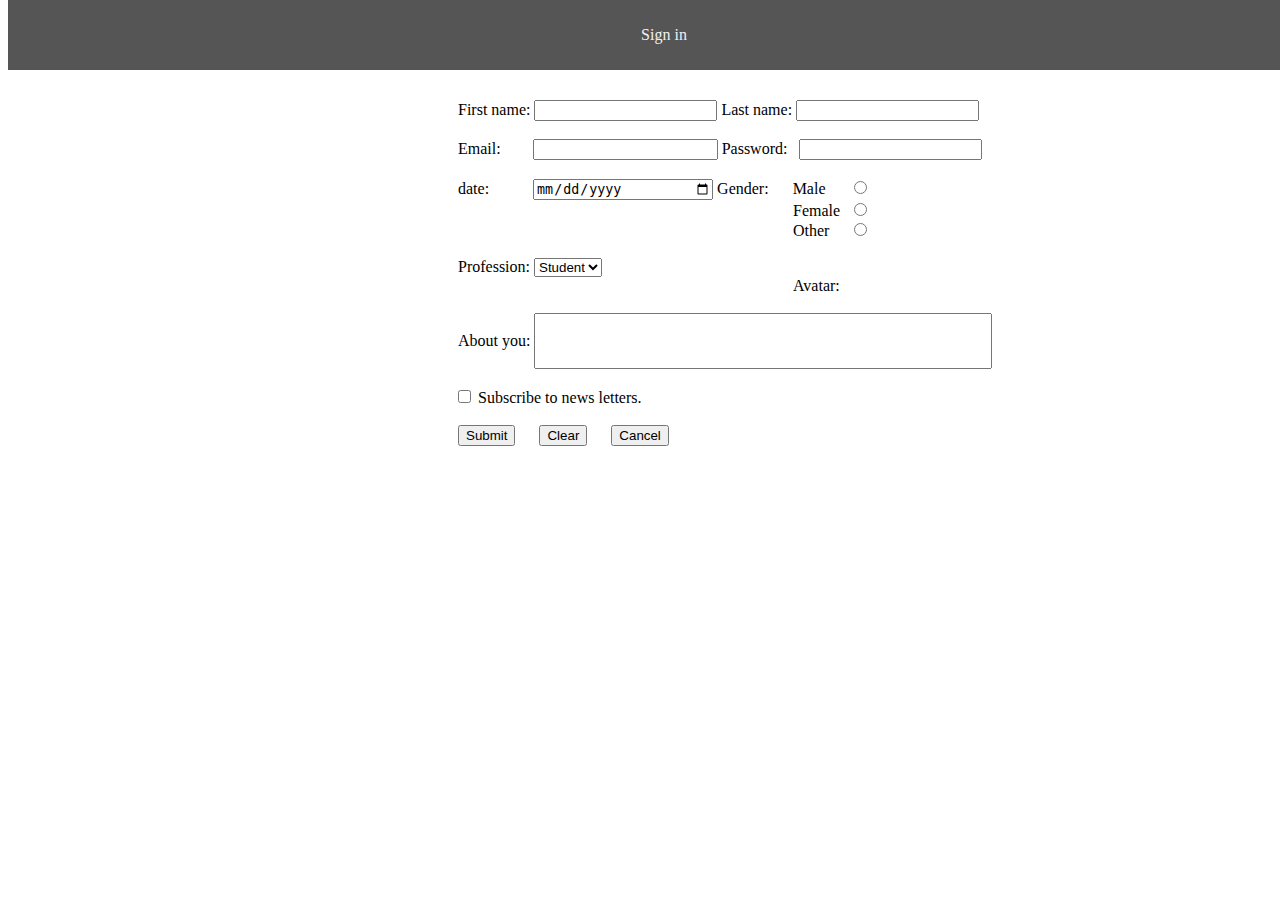
==== assignment 2/index.html @ f84cbfd7 "work in progress (assignment 2)" ====
<!DOCTYPE html>
<html lang="en">

<head>
    <meta charset="UTF-8">
    <meta name="viewport" content="width=device-width, initial-scale=1.0">
    <link rel="stylesheet" type="text/css" href="style.css">
    <title>Document</title>
</head>

<body>
    <header>
        <p>Sign in</p>
    </header>

    <form action="/action_page.php">
        <label for="fname" class="labels">First name:</label>
        <input type="text" id="fname" name="fname">
        <label for="lname">Last name:</label>
        <input type="text" id="lname" name="lname"><br><br>
        <label for="email_id" class="labels">Email:&nbsp;&nbsp;&nbsp;&nbsp;&nbsp;&nbsp;&nbsp;</label>
        <input type="email" id="email_id" name="email id">
        <label for="pw">Password:&nbsp;&nbsp;</label>
        <input type="password" id="pw" name="pw"><br><br>
        <label for="dates" class="labels">date:&nbsp;&nbsp;&nbsp;&nbsp;&nbsp;&nbsp;&nbsp;&nbsp;&nbsp;&nbsp;</label>
        <input type="date" id="dates" name="dates">
        <label type="gender">Gender:&nbsp;&nbsp;&nbsp;&nbsp;&nbsp; </label>
        <label for="male">Male</label>
        <input type="radio" name="gender" id="male" value="male"><br>
        <label for="female" class=label>Female</label>
        <input type="radio" name="gender" id="female" value="female"><br>
        <label for="other" class=label>Other</label>
        <input type="radio" name="gender" id="other" value="other"><br><br>
        <label for="list" class="label_select">Profession:</label>
        <select id="list">
            <option value="1">Student</option>
            <option value="2">Docter</option>
            <option value="3">Politics</option>
        </select>
        <label for="avatar" class="label">Avatar:</label><br><br>
        <label for="about_me" class="labels" >About you:</label>
        <input type="text" id="about_me" name="about you"><br><br>
        <input type="checkbox" id="check" name="checkbox" class="labels">
        <label for="check">Subscribe to news letters.</label><br><br>
        <input type="submit" value="Submit" class="submit">
        <input type="reset" value="Clear" id="rset"> 
        <input type="button" value="Cancel" id="rset" onclick="window.location.href='https://www.google.com'">
    </form>
</body>

</html>
---- assignment 2/style.css ----
#fname {
    width:175px;
   }
   
   #lname {
    width:175px;
   }
   
   #email-id {
    width:175px;
   }
   
   #pw {
    width:175px;
   }
   
   #dates {
    width:175px;
   }

   body {
    margin-top:100px;
    }
  
  #female{
    margin-left:10px;
  }
  
  #male{
    margin-left:24px;
  }
  #other{
    margin-left:21px;
  }
  
  
  .label {
    margin-left:785px;
   }

  .labels {
    margin-left: 450px;
  }
  
  .submit {
    margin-left: 450px;
  }

  .label_select {
    margin-left: 450px;
  }
 
  #about_me {
    width: 450px;
    height: 50px;
  }

  #rset {
    margin-left: 20px;
  }

header{
    padding: 10px 16px;
    background: #555;
    color: #f1f1f1;
    text-align:center;
      position: fixed;
    width: 100%;
    top: 0;
  
}
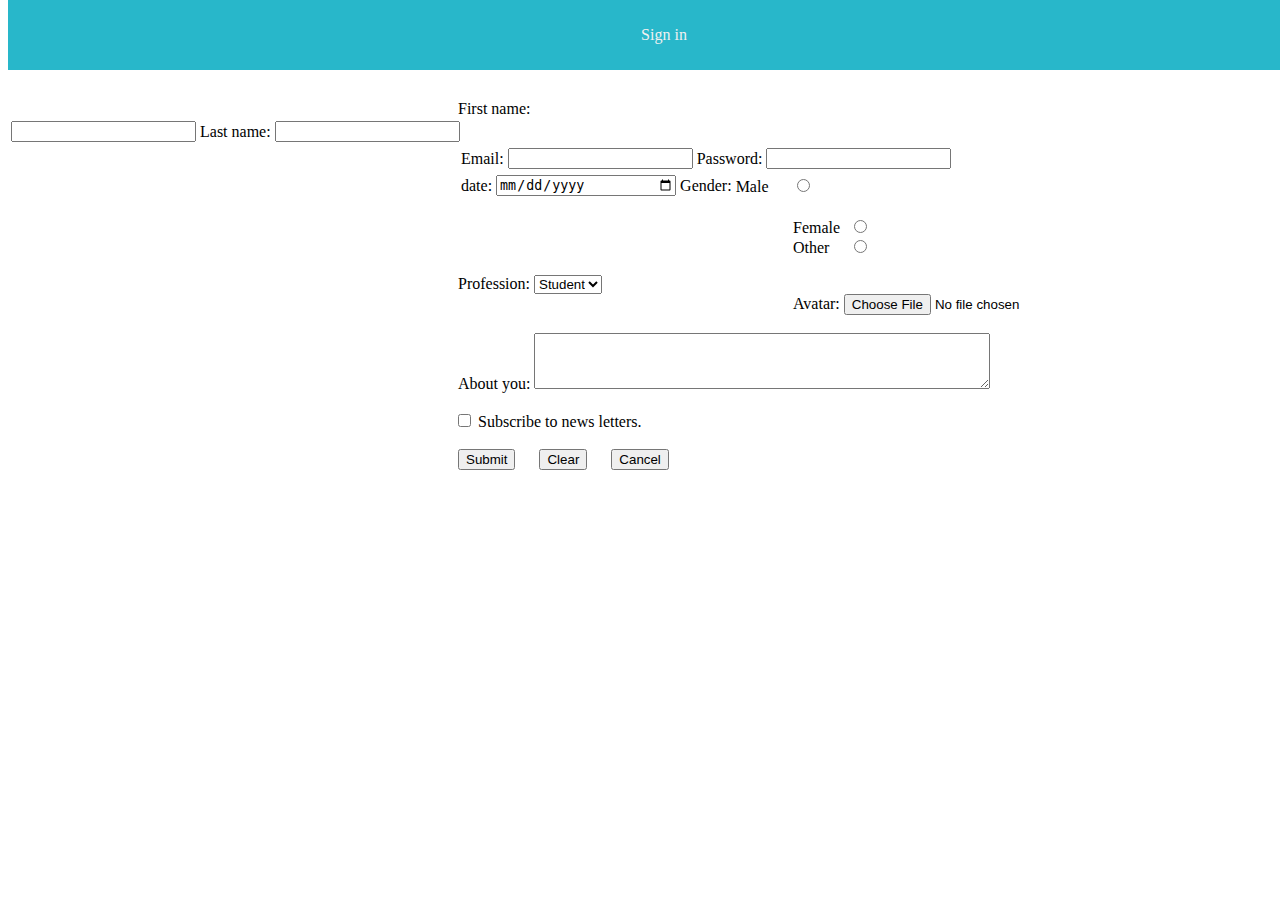
==== commit 630be0de: "improvements" ====
--- a/assignment 2/index.html
+++ b/assignment 2/index.html
@@ -12,21 +12,69 @@
     <header>
         <p>Sign in</p>
     </header>
+    <form action="/action_page.php">
+        
+        <div class="container">
+            <div class="row">
+              <div class="col-sm">
+                <label for="fname" class="labels">First name:</label>
+              </div>       
+            <table>
+                <tr>
+                    
+                <td>
+                    <input type="text" id="fname" name="fname">
+                </td>
+                <td>
+                    <label for="lname">Last name:</label>
+                </td>
+                <td>
+                    <input type="text" id="lname" name="lname">
+                </td>
+            </tr>
+        </table>
+        <table>
+            <tr>
+                <td>
+                    <label for="email_id" class="labels">Email:</label>
+                </td>
+                <td>
+                    <input type="email" id="email_id" name="email id">
 
-    <form action="/action_page.php">
-        <label for="fname" class="labels">First name:</label>
-        <input type="text" id="fname" name="fname">
-        <label for="lname">Last name:</label>
-        <input type="text" id="lname" name="lname"><br><br>
-        <label for="email_id" class="labels">Email:&nbsp;&nbsp;&nbsp;&nbsp;&nbsp;&nbsp;&nbsp;</label>
-        <input type="email" id="email_id" name="email id">
-        <label for="pw">Password:&nbsp;&nbsp;</label>
-        <input type="password" id="pw" name="pw"><br><br>
-        <label for="dates" class="labels">date:&nbsp;&nbsp;&nbsp;&nbsp;&nbsp;&nbsp;&nbsp;&nbsp;&nbsp;&nbsp;</label>
-        <input type="date" id="dates" name="dates">
-        <label type="gender">Gender:&nbsp;&nbsp;&nbsp;&nbsp;&nbsp; </label>
-        <label for="male">Male</label>
-        <input type="radio" name="gender" id="male" value="male"><br>
+                </td>
+                <td>
+                    <label for="pw">Password:</label>
+
+                </td>
+                <td>
+                    <input type="password" id="pw" name="password">                   
+                </td>
+            </tr>
+        </table>
+       <table>
+           <tr>
+            <td>
+                <label for="dates" class="labels">date:</label>
+            </td>
+            <td>
+                <input type="date" id="dates" name="dates">
+
+            </td>
+            <td>
+                <label type="gender">Gender:</label>
+            </td>
+            <td>
+                <label for="male">Male</label>
+                <input type="radio" name="gender" id="male" value="male">
+            </td>       
+               
+           </tr>
+       </table>
+        
+        
+        
+        
+        <br>
         <label for="female" class=label>Female</label>
         <input type="radio" name="gender" id="female" value="female"><br>
         <label for="other" class=label>Other</label>
@@ -37,9 +85,10 @@
             <option value="2">Docter</option>
             <option value="3">Politics</option>
         </select>
-        <label for="avatar" class="label">Avatar:</label><br><br>
+        <label for="avatar" class="label">Avatar:</label>
+        <input type="file" id="avatar" name="avatar"><br><br>
         <label for="about_me" class="labels" >About you:</label>
-        <input type="text" id="about_me" name="about you"><br><br>
+        <textarea  id="about_me" name="about you"></textarea><br><br>
         <input type="checkbox" id="check" name="checkbox" class="labels">
         <label for="check">Subscribe to news letters.</label><br><br>
         <input type="submit" value="Submit" class="submit">
--- a/assignment 2/style.css
+++ b/assignment 2/style.css
@@ -1,19 +1,4 @@
-#fname {
-    width:175px;
-   }
-   
-   #lname {
-    width:175px;
-   }
-   
-   #email-id {
-    width:175px;
-   }
-   
-   #pw {
-    width:175px;
-   }
-   
+
    #dates {
     width:175px;
    }
@@ -61,7 +46,7 @@
 
 header{
     padding: 10px 16px;
-    background: #555;
+    background: rgb(40, 183, 202);
     color: #f1f1f1;
     text-align:center;
       position: fixed;
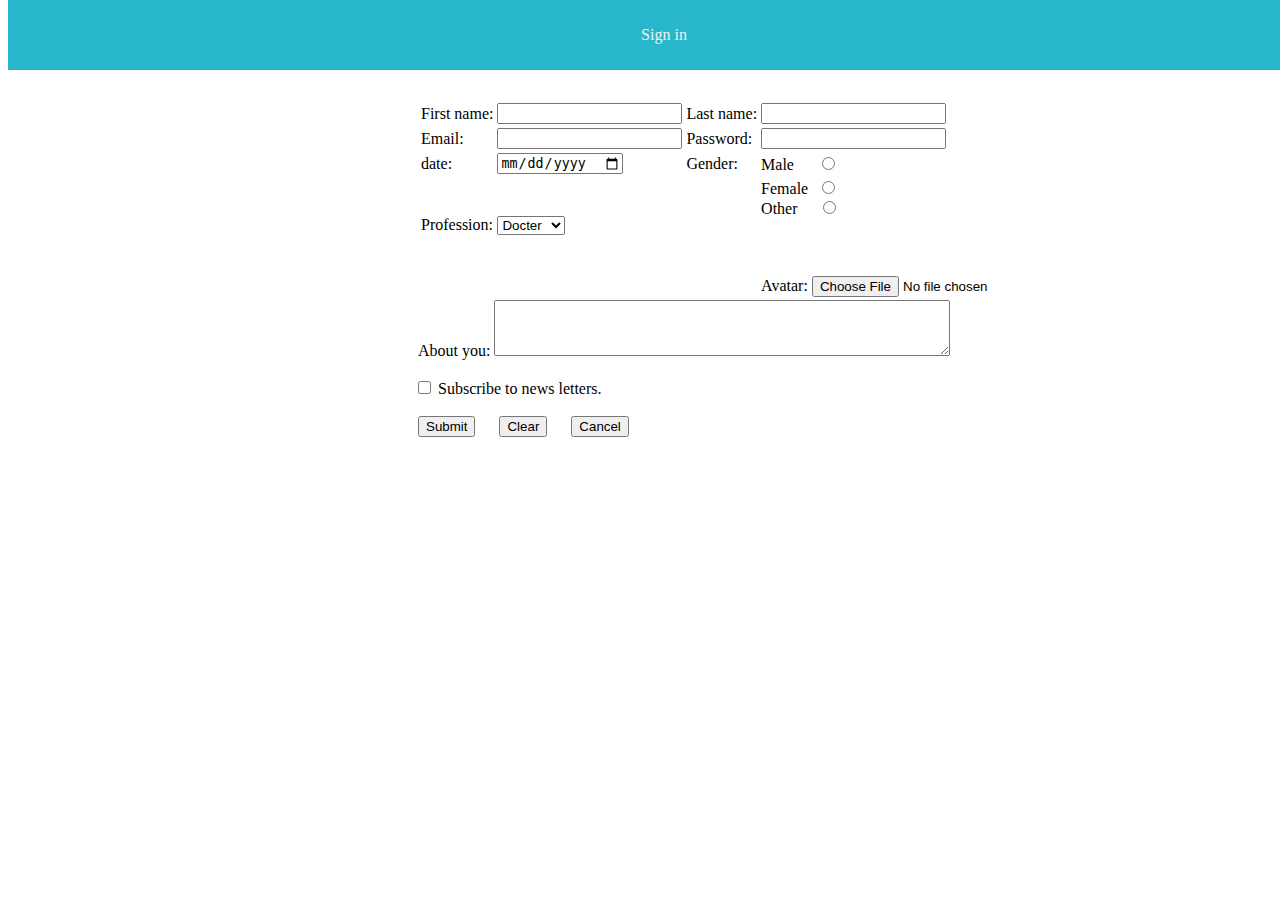
==== commit e44a1762: "staged changes" ====
--- a/assignment 2/index.html
+++ b/assignment 2/index.html
@@ -14,26 +14,23 @@
     </header>
     <form action="/action_page.php">
         
-        <div class="container">
-            <div class="row">
-              <div class="col-sm">
-                <label for="fname" class="labels">First name:</label>
-              </div>       
-            <table>
-                <tr>
-                    
+       
+    
+        <table>
+            <tr>
+                <td>
+                    <label for="fname" class="labels" >First name:</label>
+                </td>    
                 <td>
                     <input type="text" id="fname" name="fname">
                 </td>
                 <td>
-                    <label for="lname">Last name:</label>
+                    <label for="lname" >Last name:</label>
                 </td>
                 <td>
                     <input type="text" id="lname" name="lname">
                 </td>
             </tr>
-        </table>
-        <table>
             <tr>
                 <td>
                     <label for="email_id" class="labels">Email:</label>
@@ -50,8 +47,6 @@
                     <input type="password" id="pw" name="password">                   
                 </td>
             </tr>
-        </table>
-       <table>
            <tr>
             <td>
                 <label for="dates" class="labels">date:</label>
@@ -68,28 +63,49 @@
                 <input type="radio" name="gender" id="male" value="male">
             </td>       
                
-           </tr>
+            </tr>
+            <tr>
+                <td>
+                    <label for="list" class="label_select">Profession:</label>
+                    
+                </td>
+                    
+                <td>
+                    <select id="list">
+                        <option value="1">Student</option>
+                        <option value="2" selected>Docter</option>
+                        <option value="3">Politics</option>
+                    </select>
+                </td>
+                <td></td>
+                <td colspan="4">
+                    <label for="female" >Female</label>
+                    <input type="radio" name="gender" id="female" value="female"><br>
+                    <label for="other" >Other</label>
+                    <input type="radio" name="gender" id="other" value="other"><br><br><br><br>
+                </td>
+            </tr>
+            <tr>
+                <td></td>
+                <td></td>
+                <td></td>
+                <td>
+                    <label for="avatar">Avatar:</label>
+                    <input type="file" id="avatar" name="avatar">
+                </td>
+            </tr>
        </table>
         
         
         
         
-        <br>
-        <label for="female" class=label>Female</label>
-        <input type="radio" name="gender" id="female" value="female"><br>
-        <label for="other" class=label>Other</label>
-        <input type="radio" name="gender" id="other" value="other"><br><br>
-        <label for="list" class="label_select">Profession:</label>
-        <select id="list">
-            <option value="1">Student</option>
-            <option value="2">Docter</option>
-            <option value="3">Politics</option>
-        </select>
-        <label for="avatar" class="label">Avatar:</label>
-        <input type="file" id="avatar" name="avatar"><br><br>
+       
+       
+       
+       
         <label for="about_me" class="labels" >About you:</label>
         <textarea  id="about_me" name="about you"></textarea><br><br>
-        <input type="checkbox" id="check" name="checkbox" class="labels">
+        <input type="checkbox" id="check" name="checkbox"  class="labels">
         <label for="check">Subscribe to news letters.</label><br><br>
         <input type="submit" value="Submit" class="submit">
         <input type="reset" value="Clear" id="rset"> 
--- a/assignment 2/style.css
+++ b/assignment 2/style.css
@@ -1,11 +1,21 @@
-
-   #dates {
-    width:175px;
-   }
-
    body {
     margin-top:100px;
     }
+  
+    
+  
+    .labels {
+      margin-left: 410px;
+    }
+    
+    .submit {
+      margin-left: 410px;
+    }
+  
+    .label_select {
+      margin-left: 410px;
+    }
+   
   
   #female{
     margin-left:10px;
@@ -19,22 +29,7 @@
   }
   
   
-  .label {
-    margin-left:785px;
-   }
-
-  .labels {
-    margin-left: 450px;
-  }
   
-  .submit {
-    margin-left: 450px;
-  }
-
-  .label_select {
-    margin-left: 450px;
-  }
- 
   #about_me {
     width: 450px;
     height: 50px;
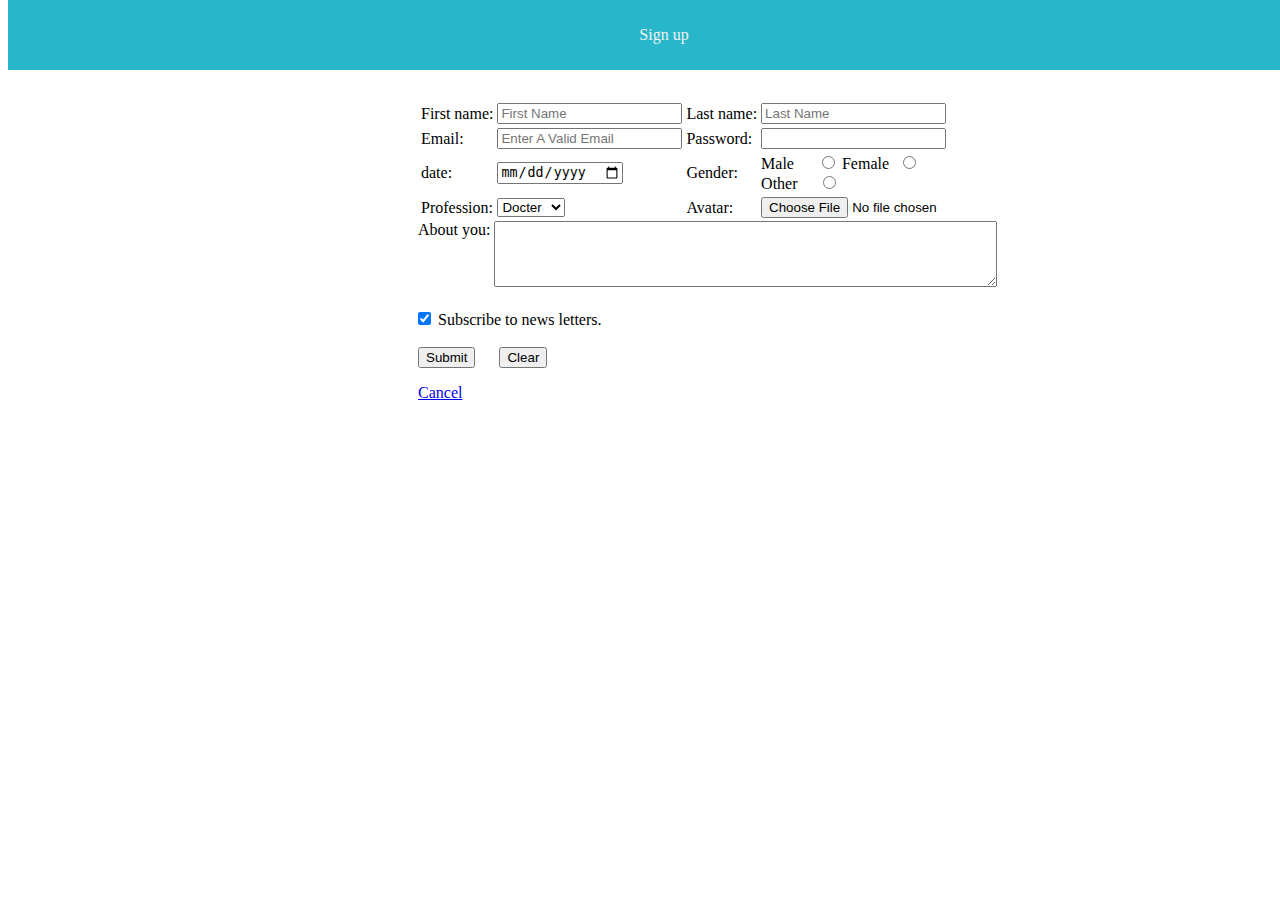
==== commit adb9f42d: "improvments" ====
--- a/assignment 2/index.html
+++ b/assignment 2/index.html
@@ -1,116 +1,125 @@
 <!DOCTYPE html>
 <html lang="en">
+  <head>
+    <meta charset="UTF-8" />
+    <meta name="viewport" content="width=device-width, initial-scale=1.0" />
+    <link rel="stylesheet" type="text/css" href="style.css" />
+    <title>Document</title>
+  </head>
 
-<head>
-    <meta charset="UTF-8">
-    <meta name="viewport" content="width=device-width, initial-scale=1.0">
-    <link rel="stylesheet" type="text/css" href="style.css">
-    <title>Document</title>
-</head>
-
-<body>
+  <body>
     <header>
-        <p>Sign in</p>
+      <p>Sign up</p>
     </header>
     <form action="/action_page.php">
-        
-       
-    
-        <table>
-            <tr>
-                <td>
-                    <label for="fname" class="labels" >First name:</label>
-                </td>    
-                <td>
-                    <input type="text" id="fname" name="fname">
-                </td>
-                <td>
-                    <label for="lname" >Last name:</label>
-                </td>
-                <td>
-                    <input type="text" id="lname" name="lname">
-                </td>
-            </tr>
-            <tr>
-                <td>
-                    <label for="email_id" class="labels">Email:</label>
-                </td>
-                <td>
-                    <input type="email" id="email_id" name="email id">
+      <table>
+        <tr>
+          <td>
+            <label for="fname" class="labels">First name:</label>
+          </td>
+          <td>
+            <input
+              type="text"
+              id="fname"
+              name="fname"
+              placeholder="First Name"
+            />
+          </td>
+          <td>
+            <label for="lname">Last name:</label>
+          </td>
+          <td>
+            <input
+              type="text"
+              id="lname"
+              name="lname"
+              placeholder="Last Name"
+            />
+          </td>
+        </tr>
+        <tr>
+          <td>
+            <label for="email_id" class="labels">Email:</label>
+          </td>
+          <td>
+            <input
+              type="email"
+              id="email_id"
+              name="email id"
+              placeholder="Enter A Valid Email"
+            />
+          </td>
+          <td>
+            <label for="pw">Password:</label>
+          </td>
+          <td>
+            <input type="password" id="pw" name="password" />
+          </td>
+        </tr>
+        <tr>
+          <td>
+            <label for="dates" class="labels">date:</label>
+          </td>
+          <td>
+            <input type="date" id="dates" name="dates" />
+          </td>
+          <td>
+            <label type="gender">Gender:</label>
+          </td>
+          <td>
+            <label for="male">Male</label>
+            <input type="radio" name="gender" id="male" value="male" />
+            <label for="female">Female</label>
+            <input
+              type="radio"
+              name="gender"
+              id="female"
+              value="female"
+            /><br />
+            <label for="other">Other</label>
+            <input
+              type="radio"
+              name="gender"
+              id="other"
+              value="other"
+            />
+          </td>
+        </tr>
+        <tr>
+          <td>
+            <label for="list" class="label_select">Profession:</label>
+          </td>
 
-                </td>
-                <td>
-                    <label for="pw">Password:</label>
+          <td>
+            <select id="list">
+              <option value="1">Student</option>
+              <option value="2" selected>Docter</option>
+              <option value="3">Politics</option>
+            </select>
+          </td>
+          <td><label for="avatar">Avatar:</label></td>
+          <td>
+            <input type="file" id="avatar" name="avatar" />
+          </td>
+        </tr>
+      </table>
 
-                </td>
-                <td>
-                    <input type="password" id="pw" name="password">                   
-                </td>
-            </tr>
-           <tr>
-            <td>
-                <label for="dates" class="labels">date:</label>
-            </td>
-            <td>
-                <input type="date" id="dates" name="dates">
-
-            </td>
-            <td>
-                <label type="gender">Gender:</label>
-            </td>
-            <td>
-                <label for="male">Male</label>
-                <input type="radio" name="gender" id="male" value="male">
-            </td>       
-               
-            </tr>
-            <tr>
-                <td>
-                    <label for="list" class="label_select">Profession:</label>
-                    
-                </td>
-                    
-                <td>
-                    <select id="list">
-                        <option value="1">Student</option>
-                        <option value="2" selected>Docter</option>
-                        <option value="3">Politics</option>
-                    </select>
-                </td>
-                <td></td>
-                <td colspan="4">
-                    <label for="female" >Female</label>
-                    <input type="radio" name="gender" id="female" value="female"><br>
-                    <label for="other" >Other</label>
-                    <input type="radio" name="gender" id="other" value="other"><br><br><br><br>
-                </td>
-            </tr>
-            <tr>
-                <td></td>
-                <td></td>
-                <td></td>
-                <td>
-                    <label for="avatar">Avatar:</label>
-                    <input type="file" id="avatar" name="avatar">
-                </td>
-            </tr>
-       </table>
-        
-        
-        
-        
-       
-       
-       
-       
-        <label for="about_me" class="labels" >About you:</label>
-        <textarea  id="about_me" name="about you"></textarea><br><br>
-        <input type="checkbox" id="check" name="checkbox"  class="labels">
-        <label for="check">Subscribe to news letters.</label><br><br>
-        <input type="submit" value="Submit" class="submit">
-        <input type="reset" value="Clear" id="rset"> 
-        <input type="button" value="Cancel" id="rset" onclick="window.location.href='https://www.google.com'">
+      <label for="about_me" class="about-you">About you:</label>
+      <textarea id="about_me" name="about you" cols="60" rows="4"></textarea
+      ><br /><br />
+      <input
+        type="checkbox"
+        id="check"
+        name="checkbox"
+        class="labels"
+        checked
+      />
+      <label for="check">Subscribe to news letters.</label><br /><br />
+      <div>
+        <input type="submit" value="Submit" class="submit" />
+        <input type="reset" value="Clear" id="rset" />
+        <p><a href="https://www.google.com/" id="hyper_link">Cancel</a></p>
+      </div>
     </form>
-</body>
-
-</html>+  </body>
+</html>
--- a/assignment 2/style.css
+++ b/assignment 2/style.css
@@ -1,8 +1,13 @@
    body {
     margin-top:100px;
+   
     }
   
-    
+    .about-you {
+      vertical-align: top;
+      margin-left: 410px;
+    }
+  
   
     .labels {
       margin-left: 410px;
@@ -27,16 +32,13 @@
   #other{
     margin-left:21px;
   }
-  
-  
-  
-  #about_me {
-    width: 450px;
-    height: 50px;
-  }
 
   #rset {
     margin-left: 20px;
+  }
+  
+  #hyper_link {
+    margin-left: 410px;
   }
 
 header{
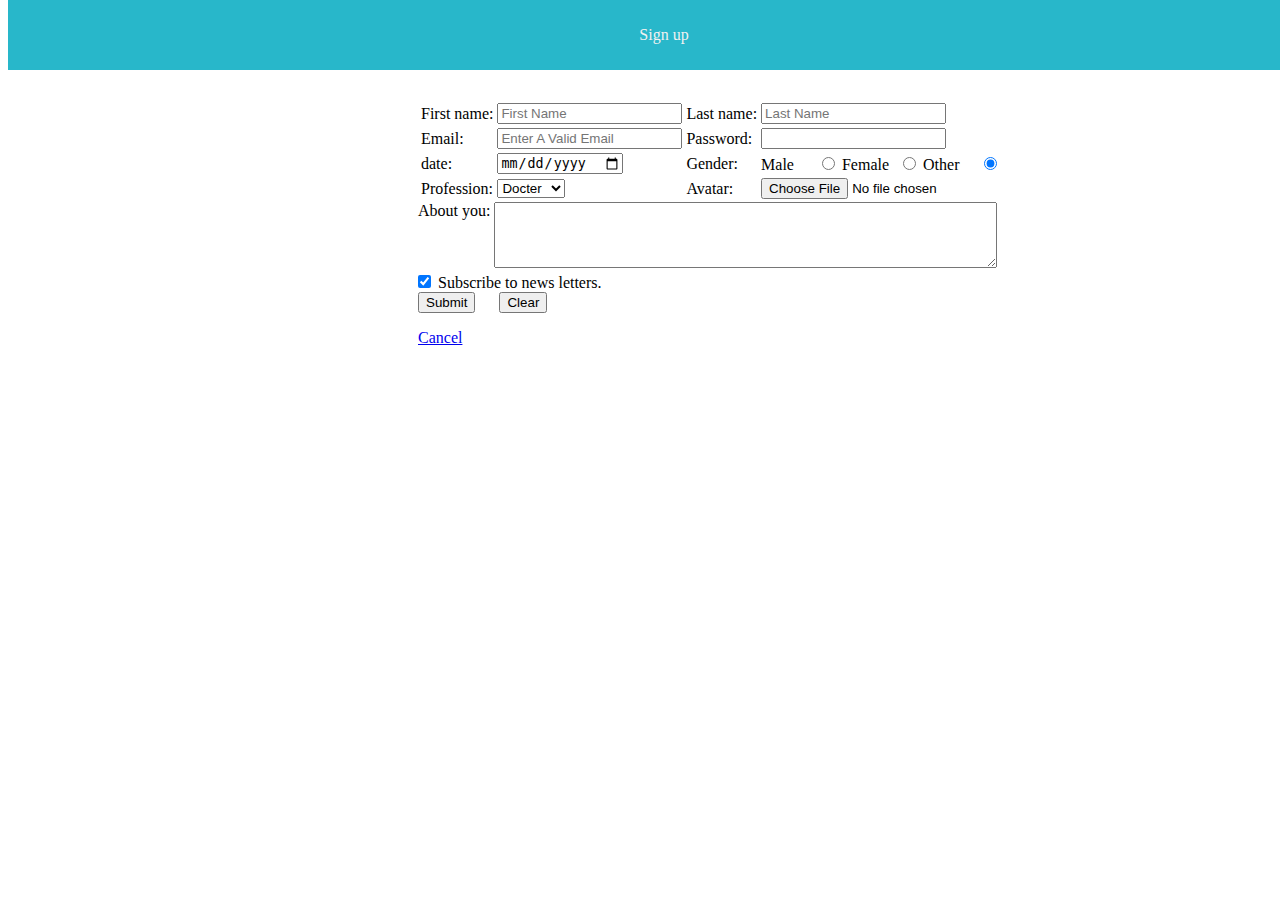
==== commit 923d490e: "Br removal" ====
--- a/assignment 2/index.html
+++ b/assignment 2/index.html
@@ -70,19 +70,9 @@
             <label for="male">Male</label>
             <input type="radio" name="gender" id="male" value="male" />
             <label for="female">Female</label>
-            <input
-              type="radio"
-              name="gender"
-              id="female"
-              value="female"
-            /><br />
+            <input type="radio" name="gender" id="female" value="female" />
             <label for="other">Other</label>
-            <input
-              type="radio"
-              name="gender"
-              id="other"
-              value="other"
-            />
+            <input type="radio" name="gender" id="other" value="other" checked/>
           </td>
         </tr>
         <tr>
@@ -105,8 +95,7 @@
       </table>
 
       <label for="about_me" class="about-you">About you:</label>
-      <textarea id="about_me" name="about you" cols="60" rows="4"></textarea
-      ><br /><br />
+      <textarea id="about_me" name="about you" cols="60" rows="4"></textarea>
       <input
         type="checkbox"
         id="check"
@@ -114,7 +103,7 @@
         class="labels"
         checked
       />
-      <label for="check">Subscribe to news letters.</label><br /><br />
+      <label for="check">Subscribe to news letters.</label>
       <div>
         <input type="submit" value="Submit" class="submit" />
         <input type="reset" value="Clear" id="rset" />
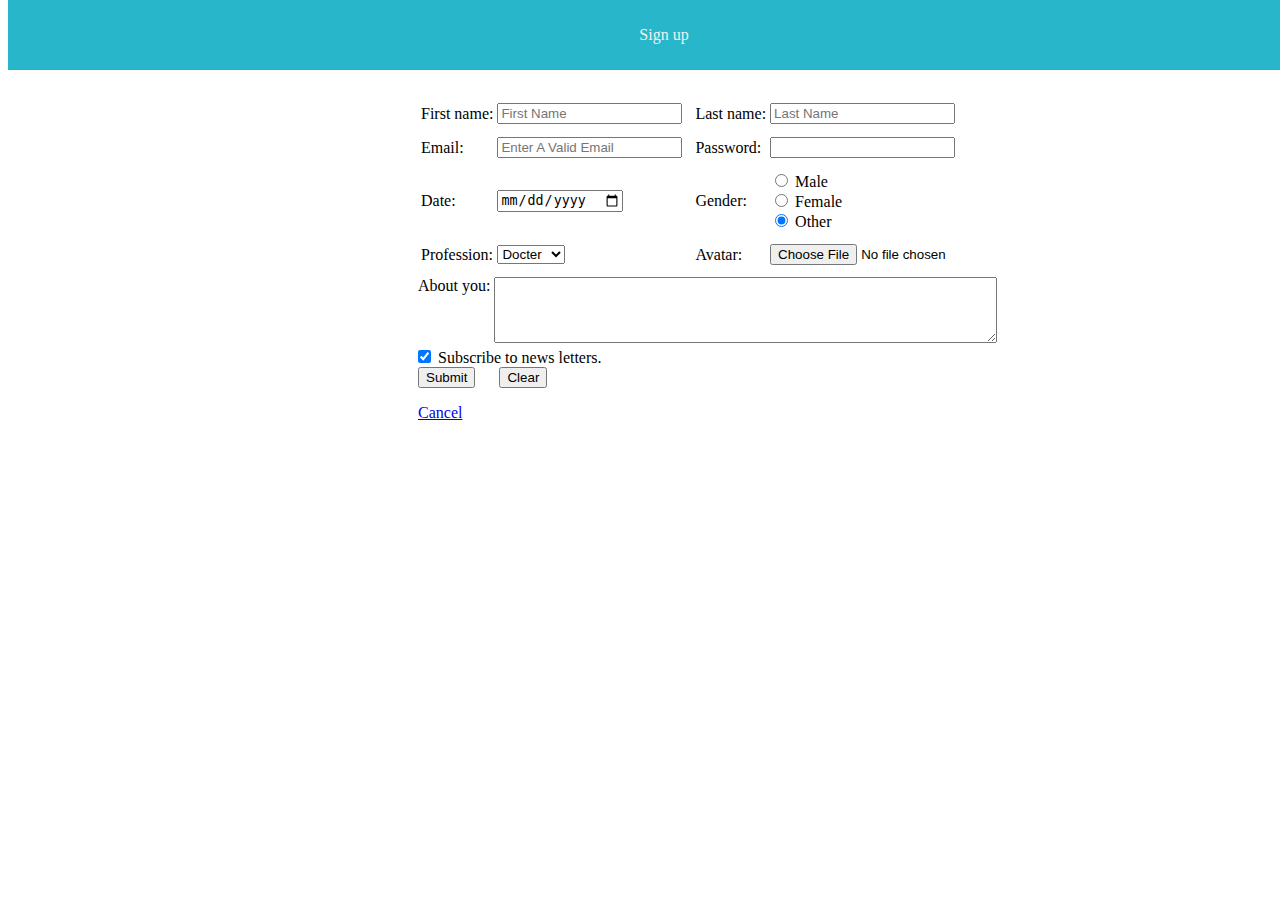
==== commit d0bbdc4d: "columns" ====
--- a/assignment 2/index.html
+++ b/assignment 2/index.html
@@ -25,7 +25,7 @@
               placeholder="First Name"
             />
           </td>
-          <td>
+          <td class="margin">
             <label for="lname">Last name:</label>
           </td>
           <td>
@@ -49,7 +49,7 @@
               placeholder="Enter A Valid Email"
             />
           </td>
-          <td>
+          <td class="margin">
             <label for="pw">Password:</label>
           </td>
           <td>
@@ -58,21 +58,35 @@
         </tr>
         <tr>
           <td>
-            <label for="dates" class="labels">date:</label>
+            <label for="dates" class="labels">Date:</label>
           </td>
           <td>
             <input type="date" id="dates" name="dates" />
           </td>
-          <td>
+          <td class="margin">
             <label type="gender">Gender:</label>
           </td>
-          <td>
-            <label for="male">Male</label>
-            <input type="radio" name="gender" id="male" value="male" />
-            <label for="female">Female</label>
-            <input type="radio" name="gender" id="female" value="female" />
-            <label for="other">Other</label>
-            <input type="radio" name="gender" id="other" value="other" checked/>
+          <td class="radio">
+            <label for="male">
+              <input type="radio" name="gender" id="male" value="male" />
+              <span>Male</span>
+            </label>
+
+            <label for="female">
+              <input type="radio" name="gender" id="female" value="female" />
+              <span>Female</span>
+            </label>
+
+            <label for="other">
+              <input
+                type="radio"
+                name="gender"
+                id="other"
+                value="other"
+                checked
+              />
+              <span>Other</span>
+            </label>
           </td>
         </tr>
         <tr>
@@ -87,7 +101,9 @@
               <option value="3">Politics</option>
             </select>
           </td>
-          <td><label for="avatar">Avatar:</label></td>
+          <td class="margin">
+            <label for="avatar">Avatar:</label>
+          </td>
           <td>
             <input type="file" id="avatar" name="avatar" />
           </td>
--- a/assignment 2/style.css
+++ b/assignment 2/style.css
@@ -1,53 +1,51 @@
-   body {
-    margin-top:100px;
-   
-    }
-  
-    .about-you {
-      vertical-align: top;
-      margin-left: 410px;
-    }
-  
-  
-    .labels {
-      margin-left: 410px;
-    }
-    
-    .submit {
-      margin-left: 410px;
-    }
-  
-    .label_select {
-      margin-left: 410px;
-    }
-   
-  
-  #female{
-    margin-left:10px;
-  }
-  
-  #male{
-    margin-left:24px;
-  }
-  #other{
-    margin-left:21px;
-  }
+body {
+  margin-top: 100px;
+}
 
-  #rset {
-    margin-left: 20px;
-  }
-  
-  #hyper_link {
-    margin-left: 410px;
-  }
+.about-you {
+  vertical-align: top;
+  margin-left: 410px;
+}
 
-header{
-    padding: 10px 16px;
-    background: rgb(40, 183, 202);
-    color: #f1f1f1;
-    text-align:center;
-      position: fixed;
-    width: 100%;
-    top: 0;
-  
+.labels {
+  margin-left: 410px;
+}
+
+.submit {
+  margin-left: 410px;
+}
+
+.label_select {
+  margin-left: 410px;
+}
+
+#rset {
+  margin-left: 20px;
+}
+
+#hyper_link {
+  margin-left: 410px;
+}
+
+header {
+  padding: 10px 16px;
+  background: rgb(40, 183, 202);
+  color: #f1f1f1;
+  text-align: center;
+  position: fixed;
+  width: 100%;
+  top: 0;
+}
+
+td {
+  padding-bottom: 10px;
+}
+
+td.margin {
+  padding-left: 10px;
+}
+
+td.radio {
+  display: flex;
+  flex-direction: column;
 }